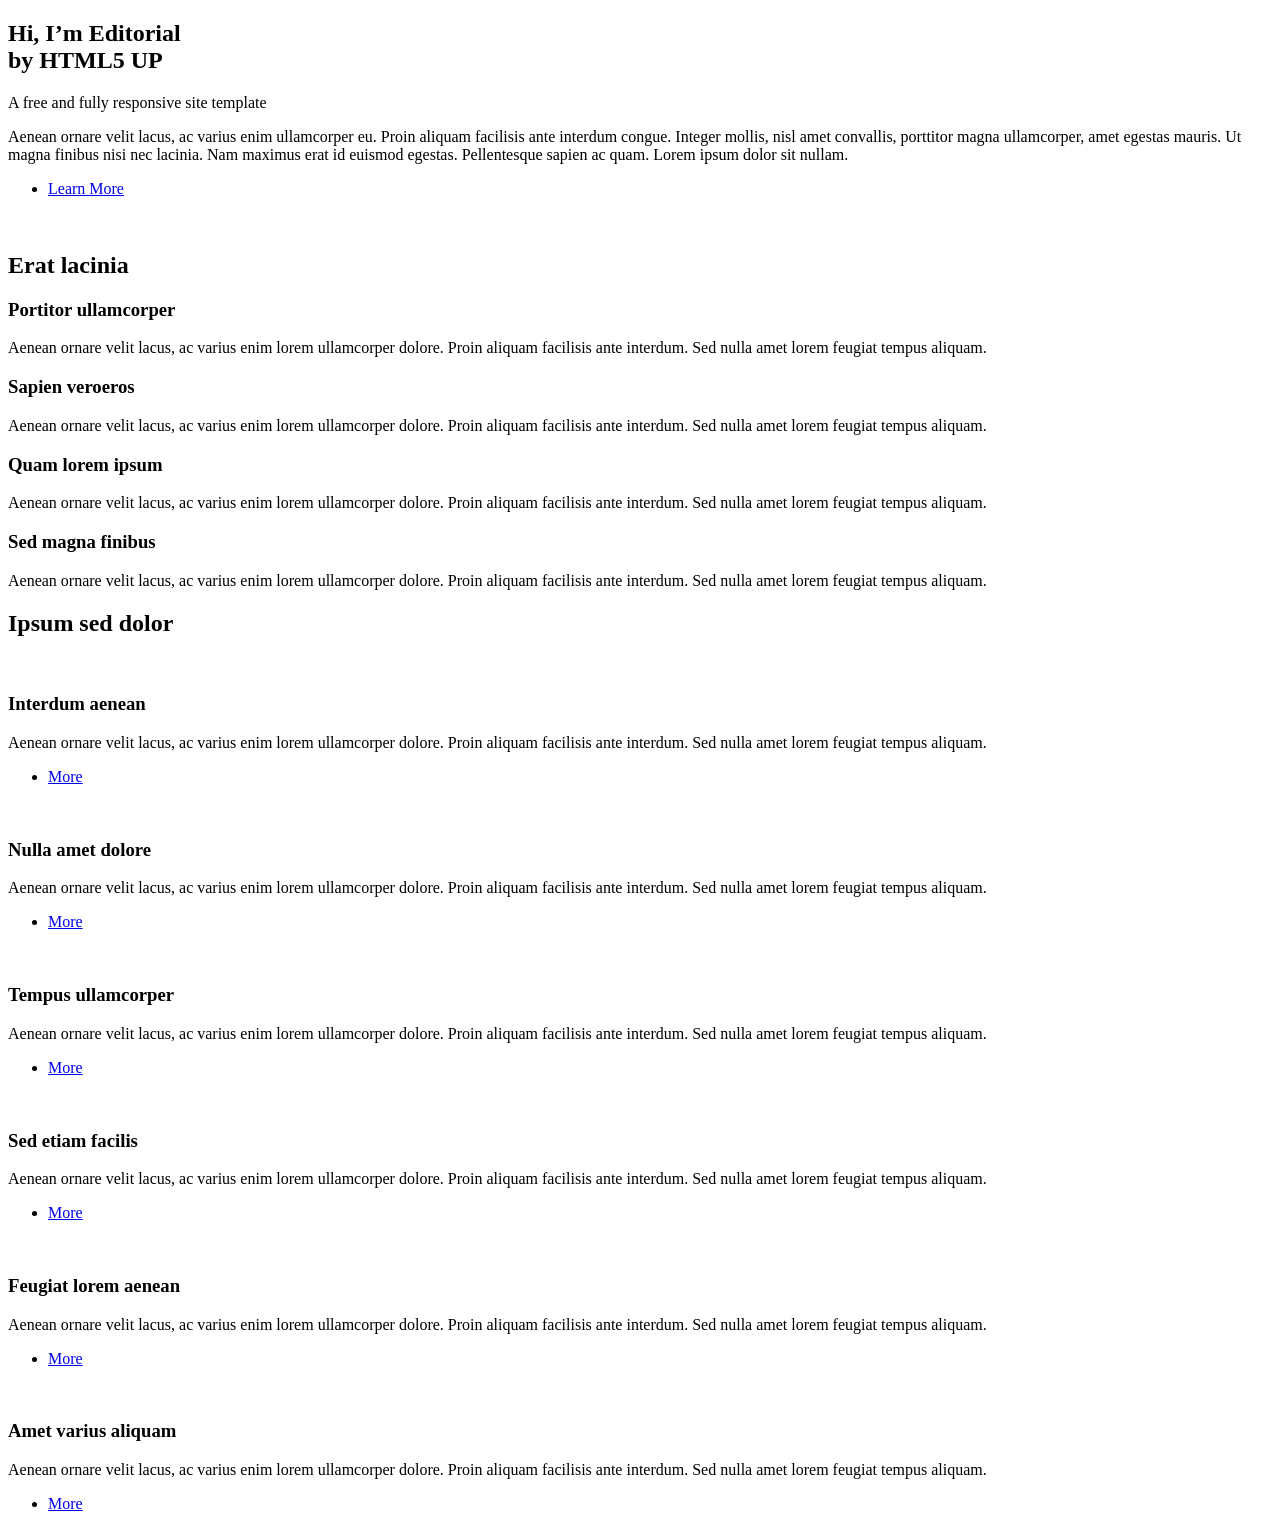
==== src/main/resources/templates/main.html @ 1cbbd926 "formLogin and formJoin" ====
<!DOCTYPE html>
<html xmlns:th="http://www.thymeleaf.org"
	xmlns:layout="http://www.ultraq.net.nz/thymeleaf/layout"
	layout:decorate="~{layouts/layout}">
<th:block layout:fragment="content">
	<!-- Banner -->
	<section id="banner">
		<div class="content">
			<header>
				<h1>
					Hi, I’m Editorial<br /> by HTML5 UP
				</h1>
				<p>A free and fully responsive site template</p>
			</header>
			<p>Aenean ornare velit lacus, ac varius enim ullamcorper eu.
				Proin aliquam facilisis ante interdum congue. Integer mollis, nisl
				amet convallis, porttitor magna ullamcorper, amet egestas mauris. Ut
				magna finibus nisi nec lacinia. Nam maximus erat id euismod egestas.
				Pellentesque sapien ac quam. Lorem ipsum dolor sit nullam.</p>
			<ul class="actions">
				<li><a href="#" class="button big">Learn More</a></li>
			</ul>
		</div>
		<span class="image object"> <img src="images/pic10.jpg" alt="" />
		</span>
	</section>

	<!-- Section -->
	<section>
		<header class="major">
			<h2>Erat lacinia</h2>
		</header>
		<div class="features">
			<article>
				<span class="icon fa-gem"></span>
				<div class="content">
					<h3>Portitor ullamcorper</h3>
					<p>Aenean ornare velit lacus, ac varius enim lorem ullamcorper
						dolore. Proin aliquam facilisis ante interdum. Sed nulla amet
						lorem feugiat tempus aliquam.</p>
				</div>
			</article>
			<article>
				<span class="icon solid fa-paper-plane"></span>
				<div class="content">
					<h3>Sapien veroeros</h3>
					<p>Aenean ornare velit lacus, ac varius enim lorem ullamcorper
						dolore. Proin aliquam facilisis ante interdum. Sed nulla amet
						lorem feugiat tempus aliquam.</p>
				</div>
			</article>
			<article>
				<span class="icon solid fa-rocket"></span>
				<div class="content">
					<h3>Quam lorem ipsum</h3>
					<p>Aenean ornare velit lacus, ac varius enim lorem ullamcorper
						dolore. Proin aliquam facilisis ante interdum. Sed nulla amet
						lorem feugiat tempus aliquam.</p>
				</div>
			</article>
			<article>
				<span class="icon solid fa-signal"></span>
				<div class="content">
					<h3>Sed magna finibus</h3>
					<p>Aenean ornare velit lacus, ac varius enim lorem ullamcorper
						dolore. Proin aliquam facilisis ante interdum. Sed nulla amet
						lorem feugiat tempus aliquam.</p>
				</div>
			</article>
		</div>
	</section>

	<!-- Section -->
	<section>
		<header class="major">
			<h2>Ipsum sed dolor</h2>
		</header>
		<div class="posts">
			<article>
				<a href="#" class="image"><img src="images/pic01.jpg" alt="" /></a>
				<h3>Interdum aenean</h3>
				<p>Aenean ornare velit lacus, ac varius enim lorem ullamcorper
					dolore. Proin aliquam facilisis ante interdum. Sed nulla amet lorem
					feugiat tempus aliquam.</p>
				<ul class="actions">
					<li><a href="#" class="button">More</a></li>
				</ul>
			</article>
			<article>
				<a href="#" class="image"><img src="images/pic02.jpg" alt="" /></a>
				<h3>Nulla amet dolore</h3>
				<p>Aenean ornare velit lacus, ac varius enim lorem ullamcorper
					dolore. Proin aliquam facilisis ante interdum. Sed nulla amet lorem
					feugiat tempus aliquam.</p>
				<ul class="actions">
					<li><a href="#" class="button">More</a></li>
				</ul>
			</article>
			<article>
				<a href="#" class="image"><img src="images/pic03.jpg" alt="" /></a>
				<h3>Tempus ullamcorper</h3>
				<p>Aenean ornare velit lacus, ac varius enim lorem ullamcorper
					dolore. Proin aliquam facilisis ante interdum. Sed nulla amet lorem
					feugiat tempus aliquam.</p>
				<ul class="actions">
					<li><a href="#" class="button">More</a></li>
				</ul>
			</article>
			<article>
				<a href="#" class="image"><img src="images/pic04.jpg" alt="" /></a>
				<h3>Sed etiam facilis</h3>
				<p>Aenean ornare velit lacus, ac varius enim lorem ullamcorper
					dolore. Proin aliquam facilisis ante interdum. Sed nulla amet lorem
					feugiat tempus aliquam.</p>
				<ul class="actions">
					<li><a href="#" class="button">More</a></li>
				</ul>
			</article>
			<article>
				<a href="#" class="image"><img src="images/pic05.jpg" alt="" /></a>
				<h3>Feugiat lorem aenean</h3>
				<p>Aenean ornare velit lacus, ac varius enim lorem ullamcorper
					dolore. Proin aliquam facilisis ante interdum. Sed nulla amet lorem
					feugiat tempus aliquam.</p>
				<ul class="actions">
					<li><a href="#" class="button">More</a></li>
				</ul>
			</article>
			<article>
				<a href="#" class="image"><img src="images/pic06.jpg" alt="" /></a>
				<h3>Amet varius aliquam</h3>
				<p>Aenean ornare velit lacus, ac varius enim lorem ullamcorper
					dolore. Proin aliquam facilisis ante interdum. Sed nulla amet lorem
					feugiat tempus aliquam.</p>
				<ul class="actions">
					<li><a href="#" class="button">More</a></li>
				</ul>
			</article>
		</div>
	</section>
</th:block>
</html>
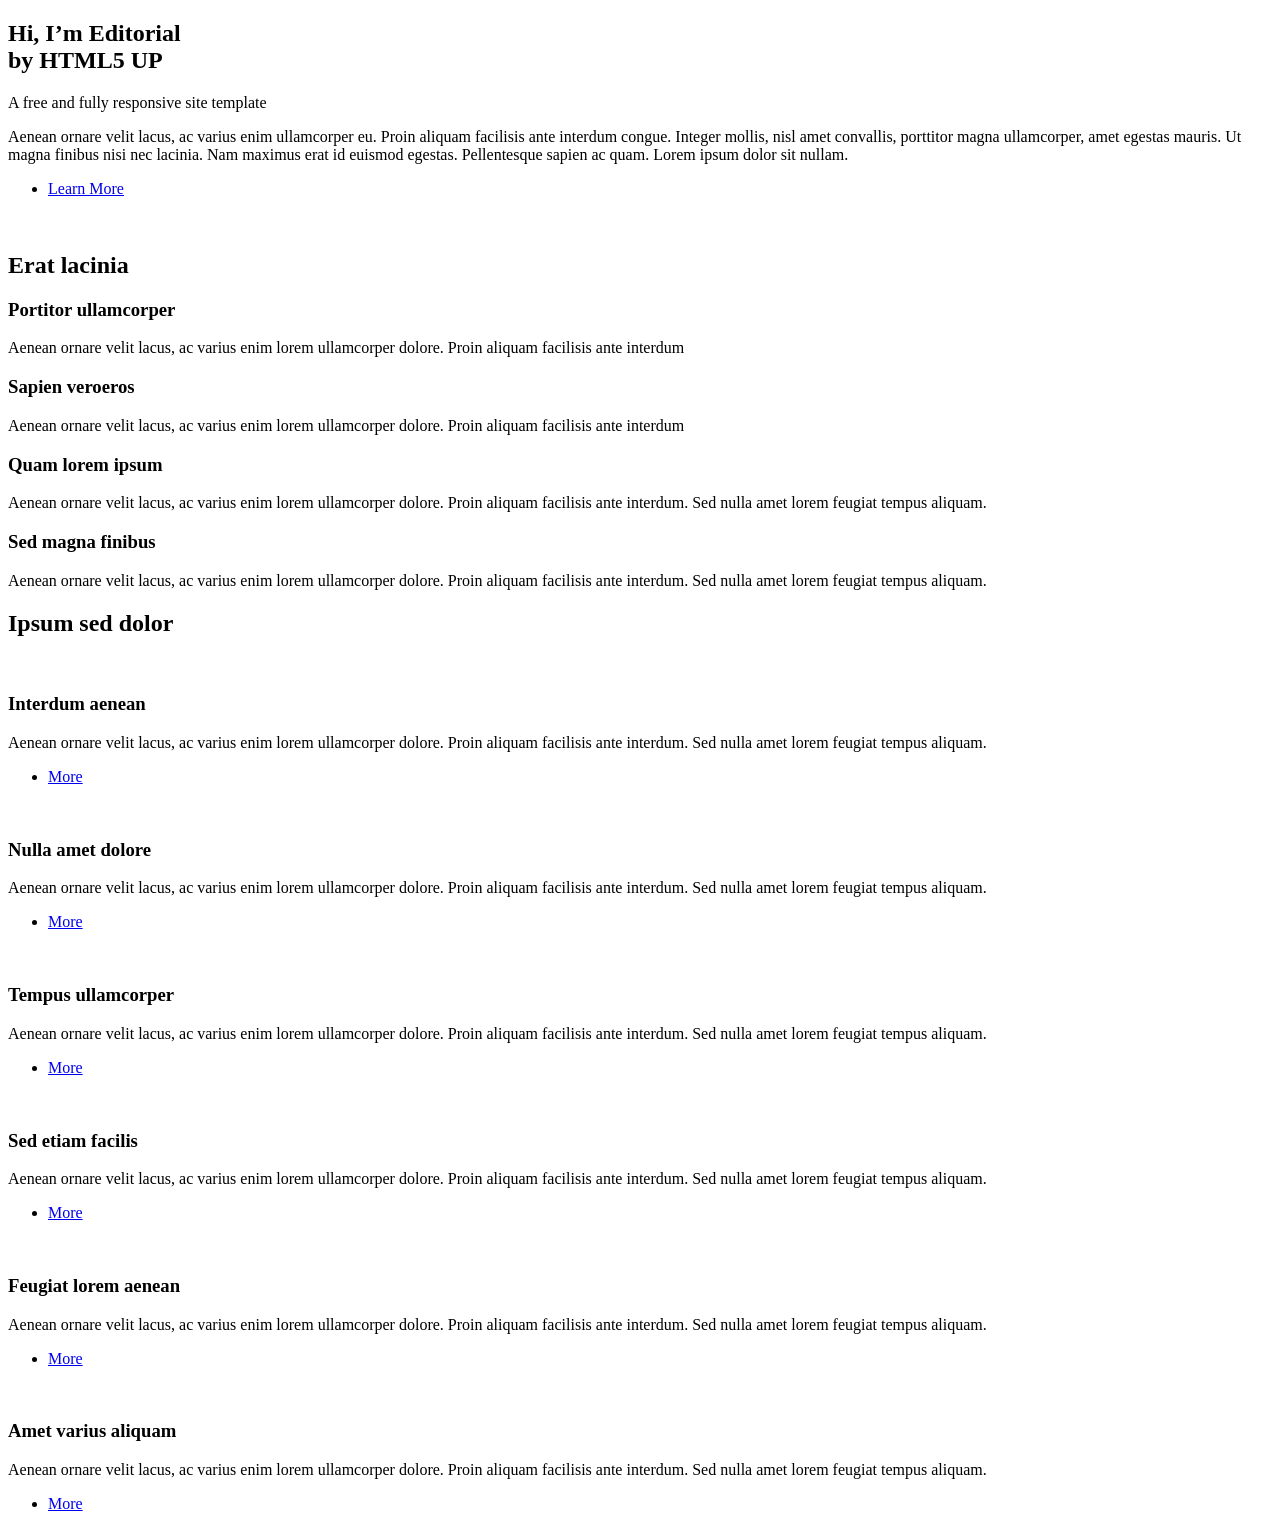
==== commit 6391c3bd: "view refactoring" ====
--- a/src/main/resources/templates/main.html
+++ b/src/main/resources/templates/main.html
@@ -36,8 +36,7 @@
 				<div class="content">
 					<h3>Portitor ullamcorper</h3>
 					<p>Aenean ornare velit lacus, ac varius enim lorem ullamcorper
-						dolore. Proin aliquam facilisis ante interdum. Sed nulla amet
-						lorem feugiat tempus aliquam.</p>
+						dolore. Proin aliquam facilisis ante interdum</p>
 				</div>
 			</article>
 			<article>
@@ -45,8 +44,7 @@
 				<div class="content">
 					<h3>Sapien veroeros</h3>
 					<p>Aenean ornare velit lacus, ac varius enim lorem ullamcorper
-						dolore. Proin aliquam facilisis ante interdum. Sed nulla amet
-						lorem feugiat tempus aliquam.</p>
+						dolore. Proin aliquam facilisis ante interdum</p>
 				</div>
 			</article>
 			<article>
@@ -139,4 +137,12 @@
 		</div>
 	</section>
 </th:block>
+<th:block layout:fragment="script">
+   <script th:inline="javascript">
+        $(document).ready(function(){
+        	
+          
+        });
+    </script>
+</th:block>
 </html>
